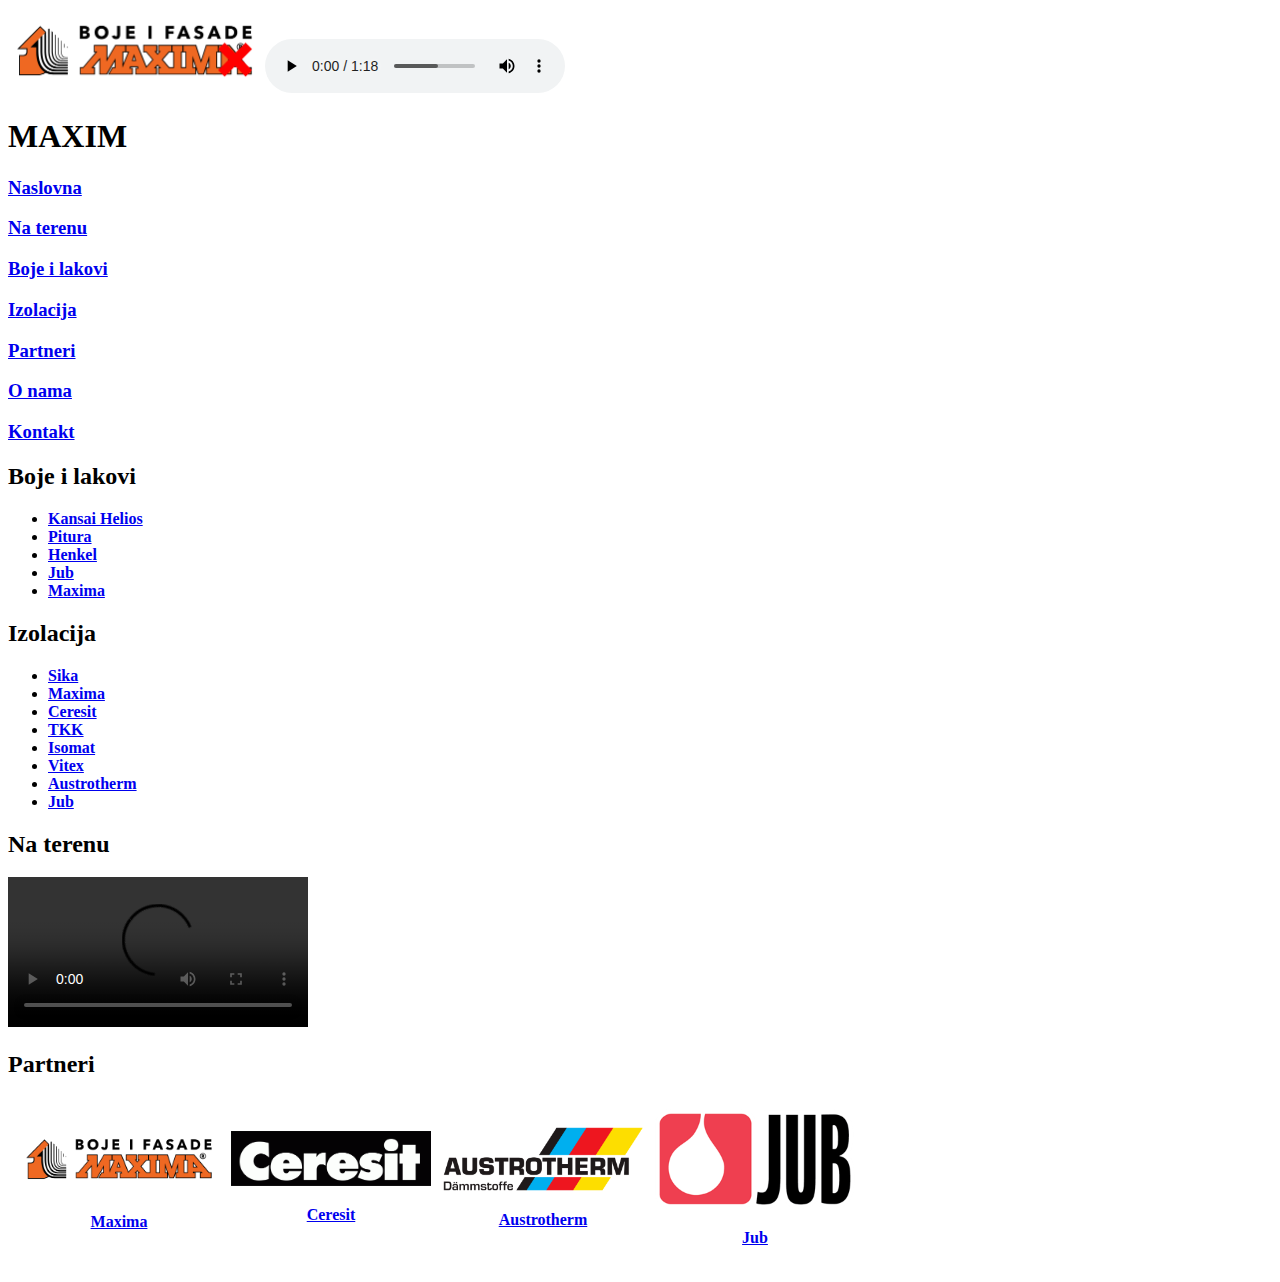
==== index.html @ 083b1af1 "Add files via upload" ====
<!DOCTYPE html>
<html lang="en">
<head>
    <meta charset="UTF-8">
    <meta name="viewport" content="width=device-width, initial-scale=1.0">
    <title>Document</title>
</head>
<body>
    <div>
        <img height = 20%; width = 20% src = "logo.png" >
        <audio src = "audio.mp3" controls></audio>
    </div>
    <div>
        <h1><b>MAXIM</b></h1>
    </div>
    <div id="Navigacija">
        <div><h3><a href="index.html">Naslovna</a></h3></div>   
        <div><h3><a href ="#Na_terenu_body">Na terenu</a></h3></div>
        <div><h3><a href="#Boje_i_lakovi_body">Boje i lakovi</a></h3></div>   
        <div><h3><a href="#Izolacija_body">Izolacija</a></h3></div>  
        <div><h3><a href="#Partneri_body">Partneri</a></h3></div> 
        <div><h3><a href="onama.html" target="_blank">O nama</a></h3></div>   
        <div><h3><a href="kontakt.html" target="_blank">Kontakt</a></h3></div>
    </div>
    <div id = "Boje_i_lakovi_body">
        <h2><b>Boje i lakovi</h2>
            <ul>
                <li><a href="https://www.kansai-helios.rs/" target="_blank">Kansai Helios</a></li>
                <li><a href="https://www.pitura.co.rs/" target="_blank">Pitura</a></li>
                <li><a href="https://www.henkel.rs/" target="_blank">Henkel</a></li>
                <li><a href="https://www.jub.rs/" target="_blank">Jub</a></li>
                <li><a href="https://www.maximapaints.com/" target="_blank">Maxima</a></li>
            </ul>
            
    </div>
    <div id = "Izolacija_body">
        <h2><b>Izolacija</b></h2>
        <ul>
            <li><a href="https://srb.sika.com/sr/gra-evinarstvo/hidroizolacije.html" target="_blank">Sika</a></li>
            <li><a href="https://www.maximapaints.com/" target="_blank">Maxima</a></li>
            <li><a href="https://www.ceresit.rs/" target="_blank">Ceresit</a></li>
            <li><a href="https://tkk-group.com/rs" target="_blank">TKK</a></li>
            <li><a href="https://www.isomat.rs/" target="_blank">Isomat</a></li>
            <li><a href="https://www.vitex.gr/sr/" target="_blank">Vitex</a></li>
            <li><a href="https://www.austrotherm.rs/" target="_blank">Austrotherm</a></li>
            <li><a href="https://www.jub.rs/" target="_blank">Jub</a></li>
        </ul>

    </div>
    <div id = "Na_terenu_body">
        <h2><b>Na terenu</b></h2>
        <video src = "naterenu.mp4" controls></video>
    </div>
    <div id = "Partneri_body">
        <h2><b>Partneri</b></h2>
        <table border="0" cellspacing="10">
            <tr>
                <td align="center">
                    <img src="maxima.png" alt="Maxima" width="200"><br>
                    <p><a href="https://www.maximapaints.com/" target="_blank">Maxima</a></p>
                </td>
                <td align="center">
                    <img src="ceresit.gif" alt="Ceresit" width="200"><br>
                    <p><a href="https://www.ceresit.rs/" target="_blank">Ceresit</a></p>
                </td>
                <td align="center">
                    <img src="austrotherm.png" alt="Austrotherm" width="200"><br>
                    <p><a href="https://www.austrotherm.rs/" target="_blank">Austrotherm</a></p>
                </td>
                <td align="center">
                    <img src="jub.png" alt="Jub" width="200"><br>
                    <p><a href="https://www.jub.rs/" target="_blank">Jub</a></p>
                </td>
            </tr>
        </table>
         
    </div>
</body>
</html>
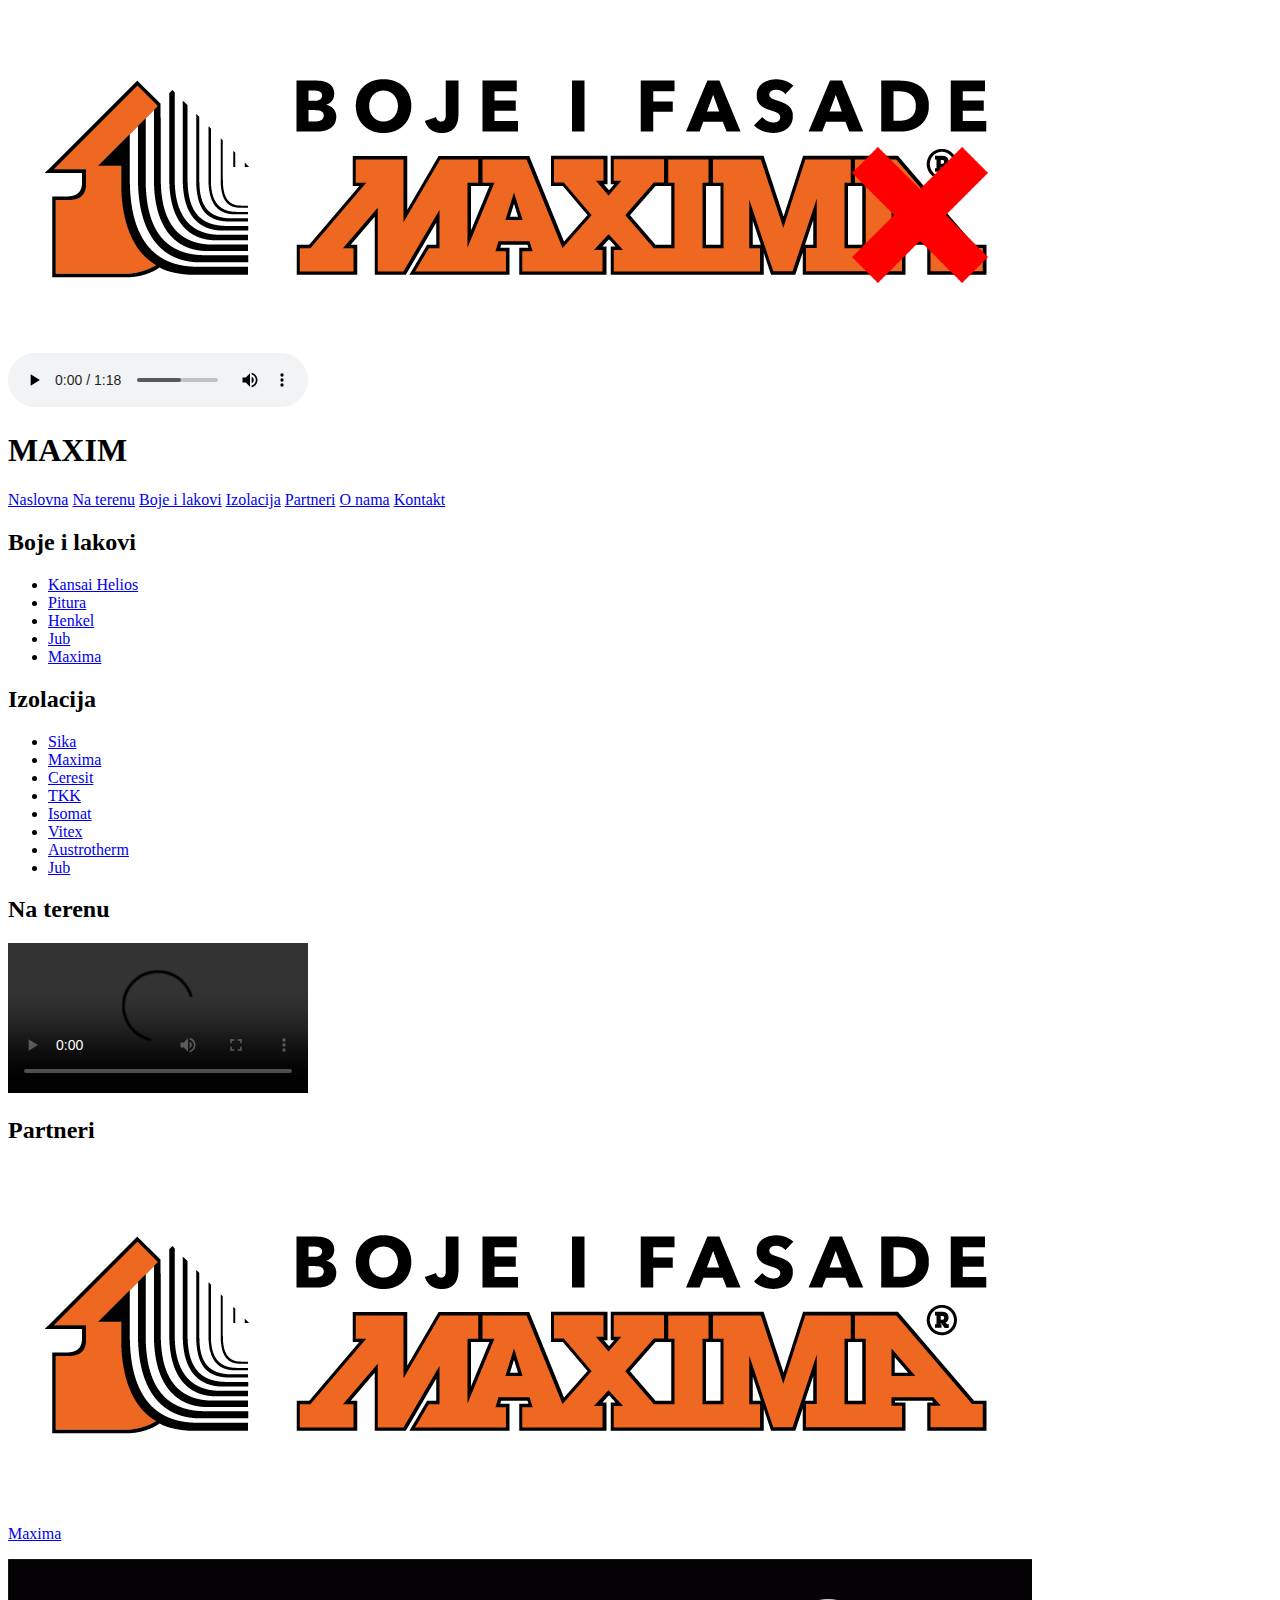
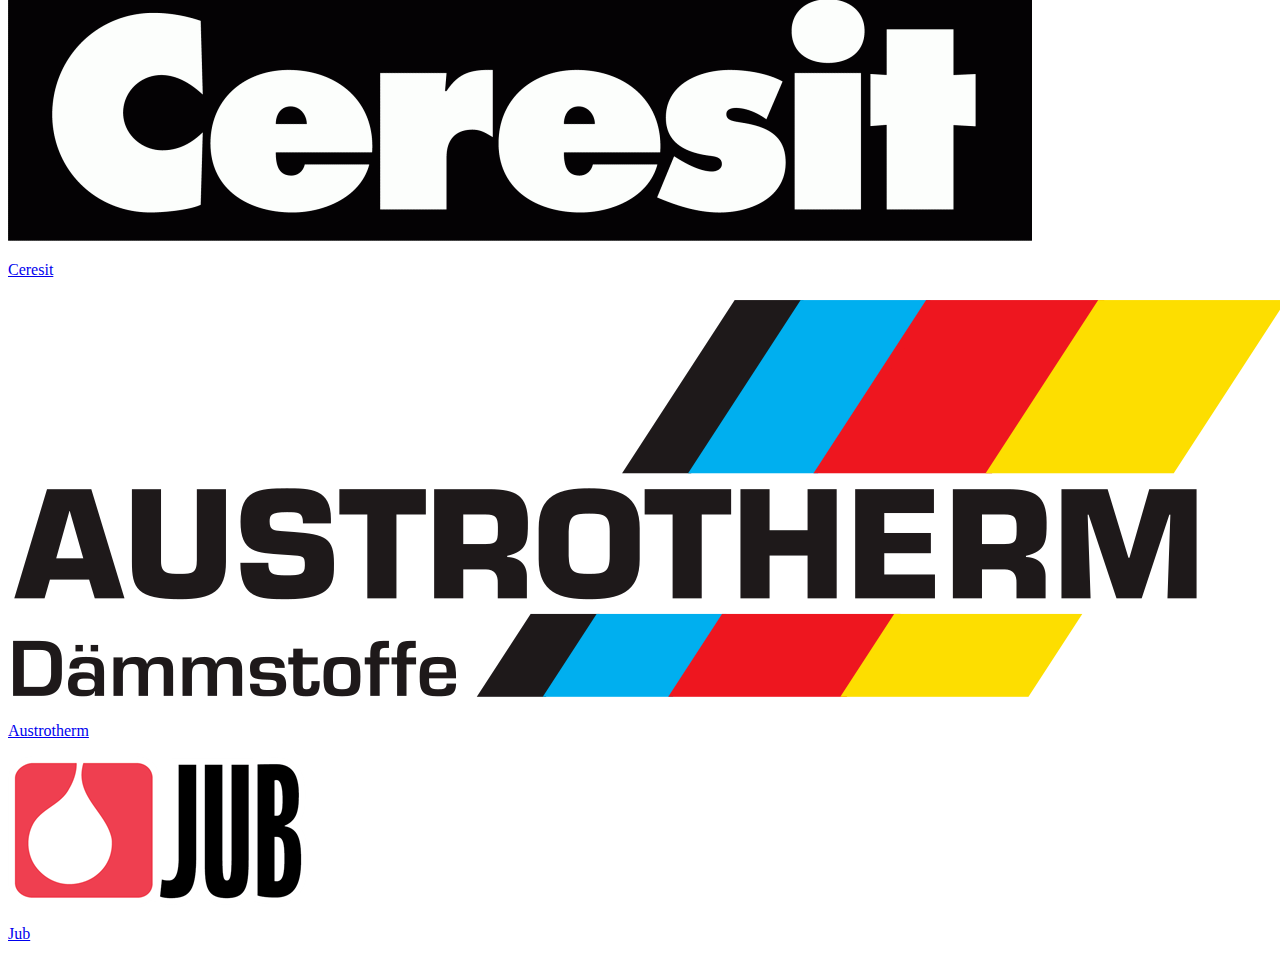
==== commit 71919342: "Update  css index.html" ====
--- a/index.html
+++ b/index.html
@@ -4,26 +4,30 @@
     <meta charset="UTF-8">
     <meta name="viewport" content="width=device-width, initial-scale=1.0">
     <title>Document</title>
+    <link rel="stylesheet" href="style.css">
 </head>
 <body>
-    <div>
-        <img height = 20%; width = 20% src = "logo.png" >
-        <audio src = "audio.mp3" controls></audio>
-    </div>
-    <div>
-        <h1><b>MAXIM</b></h1>
-    </div>
-    <div id="Navigacija">
-        <div><h3><a href="index.html">Naslovna</a></h3></div>   
-        <div><h3><a href ="#Na_terenu_body">Na terenu</a></h3></div>
-        <div><h3><a href="#Boje_i_lakovi_body">Boje i lakovi</a></h3></div>   
-        <div><h3><a href="#Izolacija_body">Izolacija</a></h3></div>  
-        <div><h3><a href="#Partneri_body">Partneri</a></h3></div> 
-        <div><h3><a href="onama.html" target="_blank">O nama</a></h3></div>   
-        <div><h3><a href="kontakt.html" target="_blank">Kontakt</a></h3></div>
-    </div>
-    <div id = "Boje_i_lakovi_body">
-        <h2><b>Boje i lakovi</h2>
+    <header>
+        <div class="logo-container">
+            <img class="logo" src="logo.png" alt="Maxim Logo">
+            <audio src="audio.mp3" controls></audio>
+        </div>
+        <h1>MAXIM</h1>
+    </header>
+
+    <nav class="navigation">
+        <a href="index.html">Naslovna</a>
+        <a href="#Na_terenu_body">Na terenu</a>
+        <a href="#Boje_i_lakovi_body">Boje i lakovi</a>
+        <a href="#Izolacija_body">Izolacija</a>
+        <a href="#Partneri_body">Partneri</a>
+        <a href="onama.html" target="_blank">O nama</a>
+        <a href="kontakt.html" target="_blank">Kontakt</a>
+    </nav>
+
+    <main>
+        <section id="Boje_i_lakovi_body">
+            <h2>Boje i lakovi</h2>
             <ul>
                 <li><a href="https://www.kansai-helios.rs/" target="_blank">Kansai Helios</a></li>
                 <li><a href="https://www.pitura.co.rs/" target="_blank">Pitura</a></li>
@@ -31,49 +35,48 @@
                 <li><a href="https://www.jub.rs/" target="_blank">Jub</a></li>
                 <li><a href="https://www.maximapaints.com/" target="_blank">Maxima</a></li>
             </ul>
-            
-    </div>
-    <div id = "Izolacija_body">
-        <h2><b>Izolacija</b></h2>
-        <ul>
-            <li><a href="https://srb.sika.com/sr/gra-evinarstvo/hidroizolacije.html" target="_blank">Sika</a></li>
-            <li><a href="https://www.maximapaints.com/" target="_blank">Maxima</a></li>
-            <li><a href="https://www.ceresit.rs/" target="_blank">Ceresit</a></li>
-            <li><a href="https://tkk-group.com/rs" target="_blank">TKK</a></li>
-            <li><a href="https://www.isomat.rs/" target="_blank">Isomat</a></li>
-            <li><a href="https://www.vitex.gr/sr/" target="_blank">Vitex</a></li>
-            <li><a href="https://www.austrotherm.rs/" target="_blank">Austrotherm</a></li>
-            <li><a href="https://www.jub.rs/" target="_blank">Jub</a></li>
-        </ul>
+        </section>
 
-    </div>
-    <div id = "Na_terenu_body">
-        <h2><b>Na terenu</b></h2>
-        <video src = "naterenu.mp4" controls></video>
-    </div>
-    <div id = "Partneri_body">
-        <h2><b>Partneri</b></h2>
-        <table border="0" cellspacing="10">
-            <tr>
-                <td align="center">
-                    <img src="maxima.png" alt="Maxima" width="200"><br>
+        <section id="Izolacija_body">
+            <h2>Izolacija</h2>
+            <ul>
+                <li><a href="https://srb.sika.com/sr/gra-evinarstvo/hidroizolacije.html" target="_blank">Sika</a></li>
+                <li><a href="https://www.maximapaints.com/" target="_blank">Maxima</a></li>
+                <li><a href="https://www.ceresit.rs/" target="_blank">Ceresit</a></li>
+                <li><a href="https://tkk-group.com/rs" target="_blank">TKK</a></li>
+                <li><a href="https://www.isomat.rs/" target="_blank">Isomat</a></li>
+                <li><a href="https://www.vitex.gr/sr/" target="_blank">Vitex</a></li>
+                <li><a href="https://www.austrotherm.rs/" target="_blank">Austrotherm</a></li>
+                <li><a href="https://www.jub.rs/" target="_blank">Jub</a></li>
+            </ul>
+        </section>
+
+        <section id="Na_terenu_body">
+            <h2>Na terenu</h2>
+            <video src="naterenu.mp4" controls></video>
+        </section>
+
+        <section id="Partneri_body">
+            <h2>Partneri</h2>
+            <div class="partner-gallery">
+                <div class="partner">
+                    <img src="maxima.png" alt="Maxima">
                     <p><a href="https://www.maximapaints.com/" target="_blank">Maxima</a></p>
-                </td>
-                <td align="center">
-                    <img src="ceresit.gif" alt="Ceresit" width="200"><br>
+                </div>
+                <div class="partner">
+                    <img src="ceresit.gif" alt="Ceresit">
                     <p><a href="https://www.ceresit.rs/" target="_blank">Ceresit</a></p>
-                </td>
-                <td align="center">
-                    <img src="austrotherm.png" alt="Austrotherm" width="200"><br>
+                </div>
+                <div class="partner">
+                    <img src="austrotherm.png" alt="Austrotherm">
                     <p><a href="https://www.austrotherm.rs/" target="_blank">Austrotherm</a></p>
-                </td>
-                <td align="center">
-                    <img src="jub.png" alt="Jub" width="200"><br>
+                </div>
+                <div class="partner">
+                    <img src="jub.png" alt="Jub">
                     <p><a href="https://www.jub.rs/" target="_blank">Jub</a></p>
-                </td>
-            </tr>
-        </table>
-         
-    </div>
+                </div>
+            </div>
+        </section>
+    </main>
 </body>
-</html>+</html>
